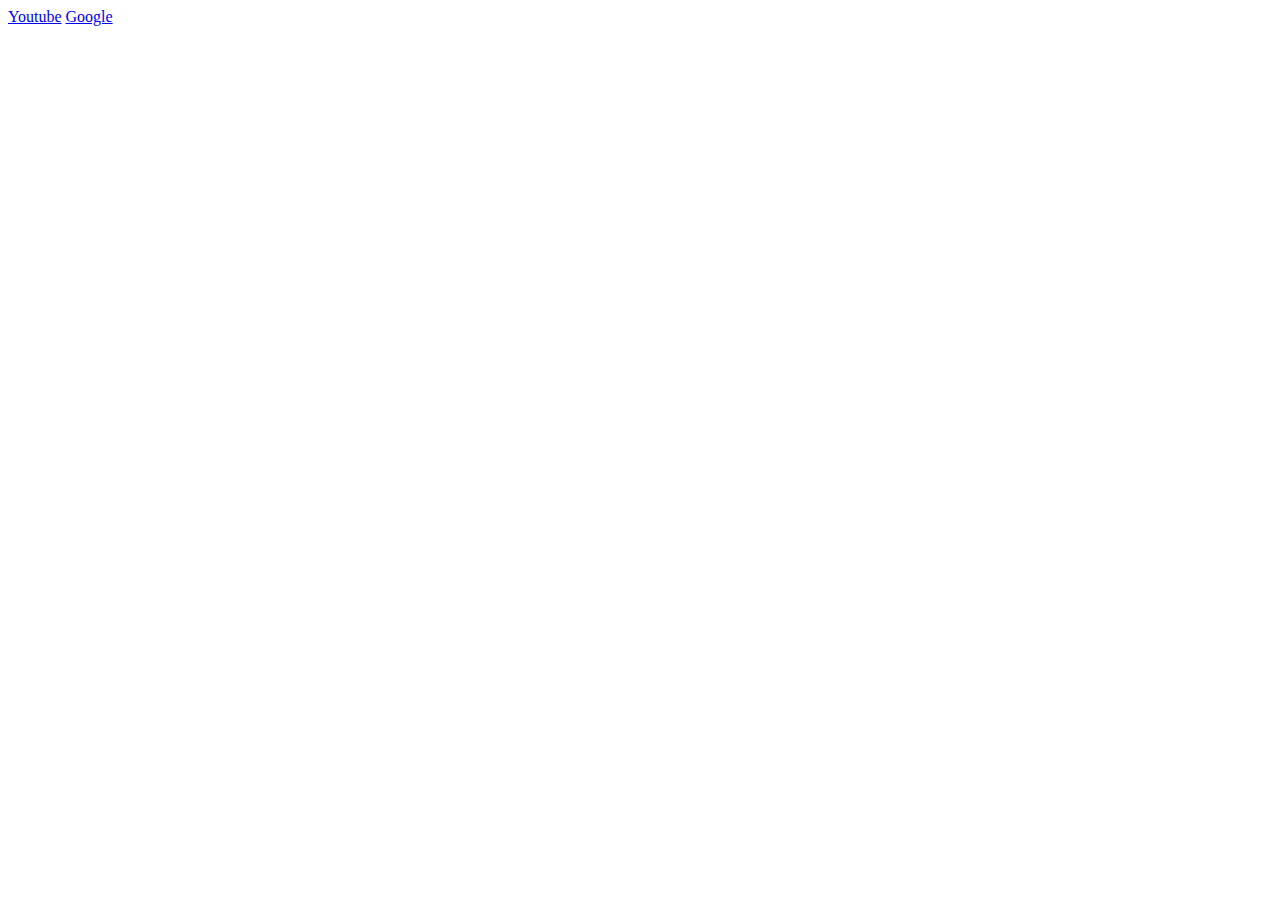
==== classes.html @ 76b3c3c8 "Add files via upload" ====
<html>

    <head>
        <title>Hello!</title>

        <nav>
            <a href="https://www.youtube.com">Youtube</a>
            <a href="https://www.google.com">Google</a>
        </nav>

        <link rel="stylesheet" href="MA2.css">

        <script>


        </script>



    </head>

    <body>

        


    </body>

</html>
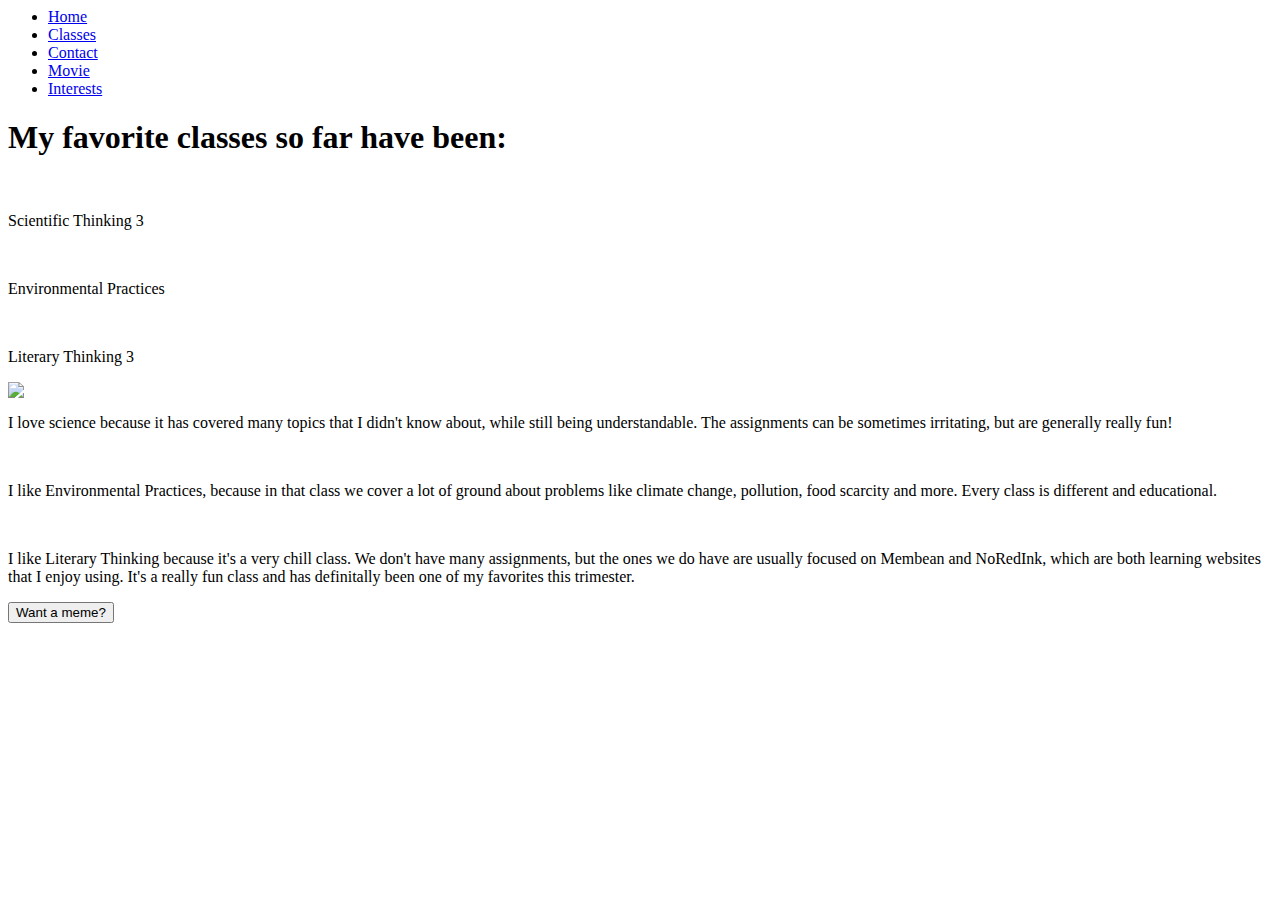
==== commit 8ae27f10: "Add files via upload" ====
--- a/classes.html
+++ b/classes.html
@@ -1,29 +1,52 @@
 <html>
-
     <head>
         <title>Hello!</title>
 
         <nav>
-            <a href="https://www.youtube.com">Youtube</a>
-            <a href="https://www.google.com">Google</a>
+             <ul>
+                <li><a href="file:///C:/Users/hfoley/OneDrive%20-%20Eastside%20Preparatory%20School/Eastside/WEB/Code/Who%20am%20I%20MA/index.html">Home</a></li>
+                <li><a class = "active" href="file:///C:/Users/hfoley/OneDrive%20-%20Eastside%20Preparatory%20School/Eastside/WEB/Code/Who%20am%20I%20MA/classes.html">Classes</a></li>
+                <li><a href="file:///C:/Users/hfoley/OneDrive%20-%20Eastside%20Preparatory%20School/Eastside/WEB/Code/Who%20am%20I%20MA/contacts.html">Contact</a></li>
+                <li><a href="file:///C:/Users/hfoley/OneDrive%20-%20Eastside%20Preparatory%20School/Eastside/WEB/Code/Who%20am%20I%20MA/movie.html">Movie</a></li>
+                <li><a href="file:///C:/Users/hfoley/OneDrive%20-%20Eastside%20Preparatory%20School/Eastside/WEB/Code/Who%20am%20I%20MA/interests.html">Interests</a></li>
+            </ul> 
         </nav>
 
-        <link rel="stylesheet" href="MA2.css">
+        <link rel="stylesheet" href="MA1.css">
 
-        <script>
-
-
-        </script>
-
+        <script src="java.js"></script>
 
 
     </head>
 
     <body>
+        <h1>My favorite classes so far have been:</h1>
+        <br>
+        <div id = "classes">
+            <p id = "science">Scientific Thinking 3</p>
+            <br>
+            <p id = "enviro">Environmental Practices</p>
+            <br>
+            <p id = "lit">Literary Thinking 3</p>
 
-        
+        </div>
+
+      
+
+        <img id = "meme" src = "meme.jpg">
 
 
+
+        <br>
+        <p>I love science because it has covered many topics that I didn't know about, while still being understandable. The assignments can be sometimes irritating, but are generally really fun! </p>
+        <br>
+        <p>I like Environmental Practices, because in that class we cover a lot of ground about problems like climate change, pollution, food scarcity and more. Every class is different and educational.</p>
+        <br>
+        <p>I like Literary Thinking because it's a very chill class. We don't have many assignments, but the ones we do have are usually focused on Membean and NoRedInk, which are both learning websites that I enjoy using. It's a really fun class and has definitally been one of my favorites this trimester.</p>
+    
+        <div id = "hi"><button onclick="show()">Want a meme?</button></div>
+    
     </body>
+       
 
 </html>